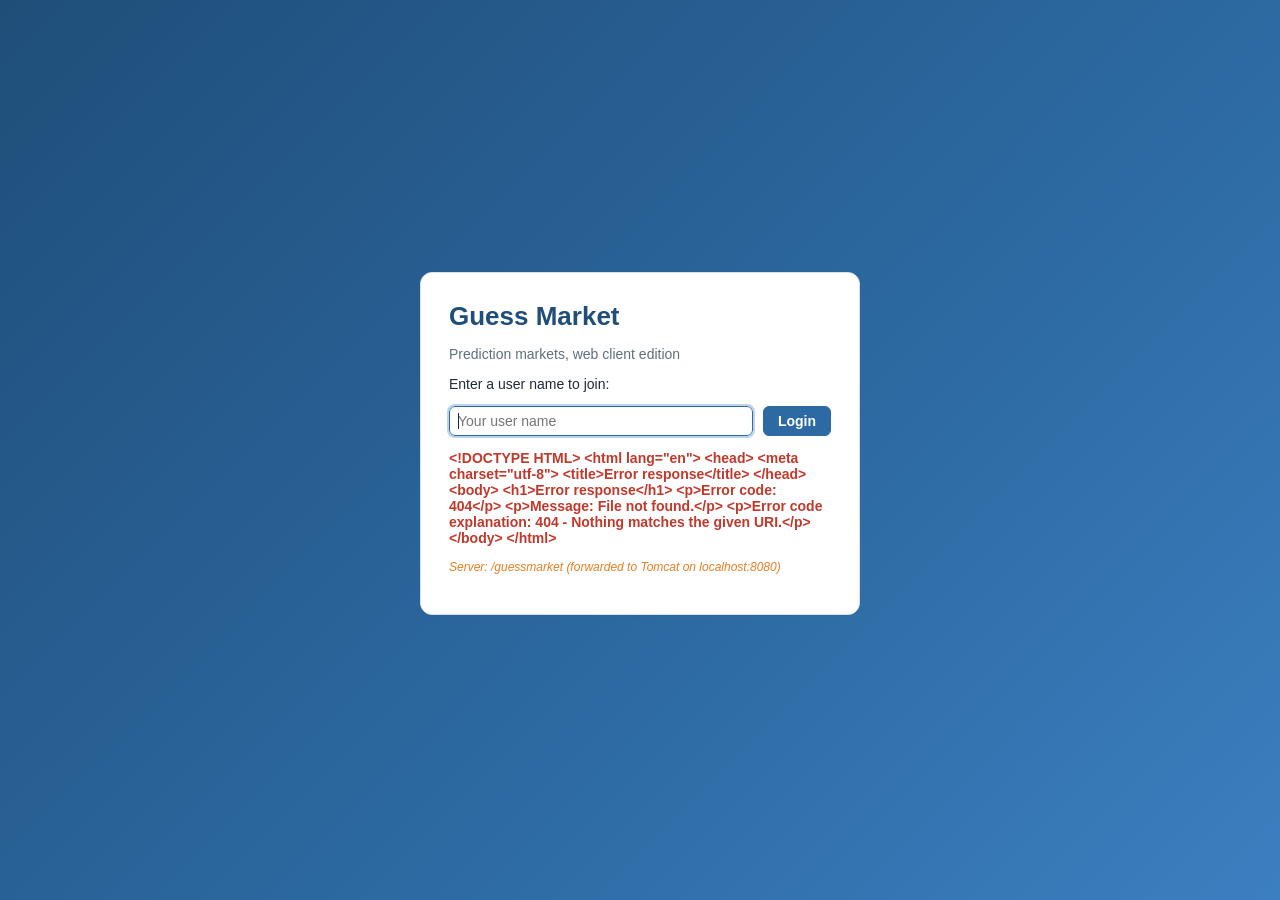
==== web-client/public/account.html @ b44ddfc3 "Guess Market EX3 - client-server prediction market: Tomcat WAR, JavaFX client, web client, chat bonu" ====
<!DOCTYPE html>
<html lang="en">
<head>
  <meta charset="UTF-8">
  <meta name="viewport" content="width=device-width, initial-scale=1">
  <title>Guess Market - Account</title>
  <link rel="stylesheet" href="css/style.css">
</head>
<body>
  <header class="app-header">
    <span class="app-title">Guess Market</span>
    <span class="sep"></span>
    <span id="user-badge" class="user-badge"></span>
    <span id="conn" class="conn"><span class="dot"></span><span>Connecting...</span></span>
    <span class="spacer"></span>
    <button id="logout-button" class="danger">Logout</button>
  </header>
  <nav class="tabs">
    <a href="events.html" data-tab="events">Events</a>
    <a href="account.html" data-tab="account">Account</a>
  </nav>

  <main class="page">
    <div class="split wide-left">
      <section class="card">
        <h2>Users in the system</h2>
        <div class="table-wrap">
          <table id="users-table">
            <thead>
              <tr><th>Name</th><th class="num">Balance</th><th>Market maker</th><th>MM of events</th><th>Online</th><th>Blocked</th></tr>
            </thead>
            <tbody></tbody>
          </table>
        </div>
      </section>

      <section>
        <div class="card">
          <h2 id="my-name"></h2>
          <div class="muted">Account balance</div>
          <div id="my-balance" class="money" style="font-size:30px"></div>
          <form id="funds-form" class="row" style="margin:8px 0 12px 0">
            <label>Load money into your account:</label>
            <input id="funds-amount" style="width:170px" type="number" min="0.01" step="0.01" placeholder="amount, e.g. 1000">
            <button id="funds-button" type="submit" class="primary">Load Funds</button>
          </form>
          <div class="info-grid">
            <span class="k">Total loaded:</span><span class="v" id="my-loaded"></span>
            <span class="k">Blocked:</span><span class="v" id="my-blocked"></span>
            <span class="k">Market maker of:</span><span class="v" id="my-mm"></span>
            <span class="k">Participations:</span><span class="v" id="my-participations"></span>
          </div>
        </div>

        <div class="card">
          <h3>Events you participate in (select a row for details)</h3>
          <div class="table-wrap">
            <table id="participations-table">
              <thead><tr><th>Event</th><th>Method</th><th>Status</th><th>Role</th><th>Involvement</th><th class="num">Profit / loss</th></tr></thead>
              <tbody></tbody>
            </table>
          </div>
          <div id="participation-details"></div>
        </div>

        <div class="card">
          <h3>Account activity (newest first)</h3>
          <div class="table-wrap">
            <table id="ledger-table">
              <thead><tr><th>#</th><th>Type</th><th>Description</th><th class="num">Amount</th><th class="num">Balance after</th></tr></thead>
              <tbody></tbody>
            </table>
          </div>
        </div>

        <div class="card">
          <h3>Balance over time</h3>
          <canvas id="balance-chart" class="chart"></canvas>
        </div>
      </section>
    </div>
  </main>

  <script src="js/api.js"></script>
  <script src="js/common.js"></script>
  <script src="js/account.js"></script>
</body>
</html>
---- web-client/public/css/style.css ----
/* Guess Market web client: same look and feel as the JavaFX "Light" theme. */

:root {
  --bg: #f3f5f8;
  --card: #ffffff;
  --header: #1f4e79;
  --header-2: #2d6aa3;
  --text: #1e2a36;
  --muted: #5f6f80;
  --line: #d9e1ea;
  --primary: #2d6aa3;
  --primary-hover: #245685;
  --danger: #c0392b;
  --ok: #2ecc71;
  --warn: #e67e22;
  --money: #1e8449;
  --row-hover: #eef4fa;
  --selected: #dce9f7;
  font-size: 14px;
}

* { box-sizing: border-box; }

body {
  margin: 0;
  font-family: "Segoe UI", Tahoma, Arial, sans-serif;
  color: var(--text);
  background: var(--bg);
  min-height: 100vh;
}

a { color: var(--primary); }

h1, h2, h3 { margin: 0 0 8px 0; }
h1 { font-size: 22px; }
h2 { font-size: 17px; color: var(--header); }
h3 { font-size: 15px; color: var(--header); }

.muted { color: var(--muted); }
.money { color: var(--money); font-weight: 600; }
.negative { color: var(--danger); font-weight: 600; }
.hidden { display: none !important; }

/* ---------- header ---------- */

.app-header {
  display: flex;
  align-items: center;
  gap: 14px;
  padding: 10px 16px;
  background: linear-gradient(90deg, var(--header), var(--header-2));
  color: #fff;
}
.app-title { font-size: 20px; font-weight: 700; letter-spacing: .3px; }
.app-header .sep { width: 1px; height: 24px; background: rgba(255,255,255,.4); }
.user-badge { font-weight: 600; }
.conn { display: flex; align-items: center; gap: 6px; font-style: italic; opacity: .95; }
.conn .dot { width: 11px; height: 11px; border-radius: 50%; background: #999; }
.conn.connected .dot { background: var(--ok); }
.conn.disconnected .dot { background: var(--danger); }
.spacer { flex: 1; }

nav.tabs { display: flex; gap: 4px; padding: 8px 16px 0 16px; background: #e4e9ef; border-bottom: 1px solid var(--line); }
nav.tabs a {
  padding: 7px 14px; border: 1px solid var(--line); border-bottom: none; border-radius: 6px 6px 0 0;
  background: #f0f3f6; color: var(--text); text-decoration: none; font-weight: 600;
}
nav.tabs a.active { background: var(--card); color: var(--header); }

/* ---------- buttons / inputs ---------- */

button {
  font: inherit; padding: 6px 14px; border-radius: 6px; border: 1px solid var(--line);
  background: #fff; color: var(--text); cursor: pointer;
}
button:hover { background: #f4f7fa; }
button:disabled { opacity: .55; cursor: not-allowed; }
button.primary { background: var(--primary); border-color: var(--primary); color: #fff; font-weight: 600; }
button.primary:hover:not(:disabled) { background: var(--primary-hover); }
button.danger { background: var(--danger); border-color: var(--danger); color: #fff; font-weight: 600; }
button.toggle { padding: 4px 12px; border-radius: 14px; }
button.toggle.on { background: var(--primary); border-color: var(--primary); color: #fff; }

input, select {
  font: inherit; padding: 6px 8px; border: 1px solid var(--line); border-radius: 6px; background: #fff; color: var(--text);
}
input:focus, select:focus { outline: 2px solid #bcd3ea; border-color: var(--primary); }
input.short { width: 110px; }

.row { display: flex; flex-wrap: wrap; gap: 10px; align-items: center; }
.row label { color: var(--muted); }

/* ---------- layout ---------- */

.card {
  background: var(--card); border: 1px solid var(--line); border-radius: 10px; padding: 14px 16px; margin-bottom: 14px;
  box-shadow: 0 1px 2px rgba(0,0,0,.04);
}
.page { padding: 14px 16px; }
.split { display: grid; grid-template-columns: 340px 1fr; gap: 14px; align-items: start; }
.split.wide-left { grid-template-columns: 1fr 1.3fr; }
@media (max-width: 900px) { .split, .split.wide-left { grid-template-columns: 1fr; } }

.info-grid { display: grid; grid-template-columns: max-content 1fr; gap: 6px 18px; }
.info-grid .k { color: var(--muted); }
.info-grid .v { font-weight: 600; }
.info-grid .badge { justify-self: start; }

/* ---------- tables ---------- */

table { width: 100%; border-collapse: collapse; }
th, td { padding: 6px 8px; text-align: left; border-bottom: 1px solid var(--line); white-space: nowrap; }
th { background: #eef2f6; color: var(--header); font-weight: 600; position: sticky; top: 0; }
tbody tr:hover { background: var(--row-hover); }
tr.selected { background: var(--selected) !important; }
tr.clickable { cursor: pointer; }
.table-wrap { overflow: auto; max-height: 420px; border: 1px solid var(--line); border-radius: 6px; }
td.num, th.num { text-align: right; }
.empty { padding: 18px; text-align: center; color: var(--muted); }

/* ---------- event list ---------- */

ul.event-list { list-style: none; margin: 0; padding: 0; max-height: 70vh; overflow: auto; border: 1px solid var(--line); border-radius: 6px; }
ul.event-list li { padding: 8px 10px; border-bottom: 1px solid var(--line); cursor: pointer; }
ul.event-list li:hover { background: var(--row-hover); }
ul.event-list li.selected { background: var(--selected); }
ul.event-list .title { font-weight: 600; }
ul.event-list .sub { font-size: 12px; color: var(--muted); }

.badge { display: inline-block; padding: 1px 8px; border-radius: 10px; font-size: 12px; font-weight: 600; background: #e6edf5; color: var(--header); }
.badge.active { background: #e3f7ea; color: #1e8449; }
.badge.closed { background: #f6e3e1; color: var(--danger); }

/* ---------- login ---------- */

.login-bg { min-height: 100vh; display: flex; align-items: center; justify-content: center;
  background: linear-gradient(135deg, #1f4e79, #2d6aa3 60%, #3c7fc0); }
.login-card { width: 440px; max-width: 94vw; padding: 28px; border-radius: 12px; }
.login-card h1 { color: var(--header); font-size: 26px; }
.login-card .hint { font-style: italic; color: var(--warn); font-size: 12px; }
.error { color: var(--danger); font-weight: 600; min-height: 1.3em; }

/* ---------- messages (toast) ---------- */

#toast {
  position: fixed; right: 18px; bottom: 18px; max-width: 460px; padding: 12px 16px; border-radius: 8px;
  background: #1e2a36; color: #fff; box-shadow: 0 4px 14px rgba(0,0,0,.25); white-space: pre-line;
  opacity: 0; transform: translateY(10px); transition: opacity .2s, transform .2s; z-index: 50; pointer-events: none;
}
#toast.show { opacity: 1; transform: translateY(0); }
#toast.error { background: var(--danger); }
#toast.ok { background: #1e8449; }

/* ---------- small chart (balance / price history) ---------- */

.chart { width: 100%; height: 160px; border: 1px solid var(--line); border-radius: 6px; background: #fff; }
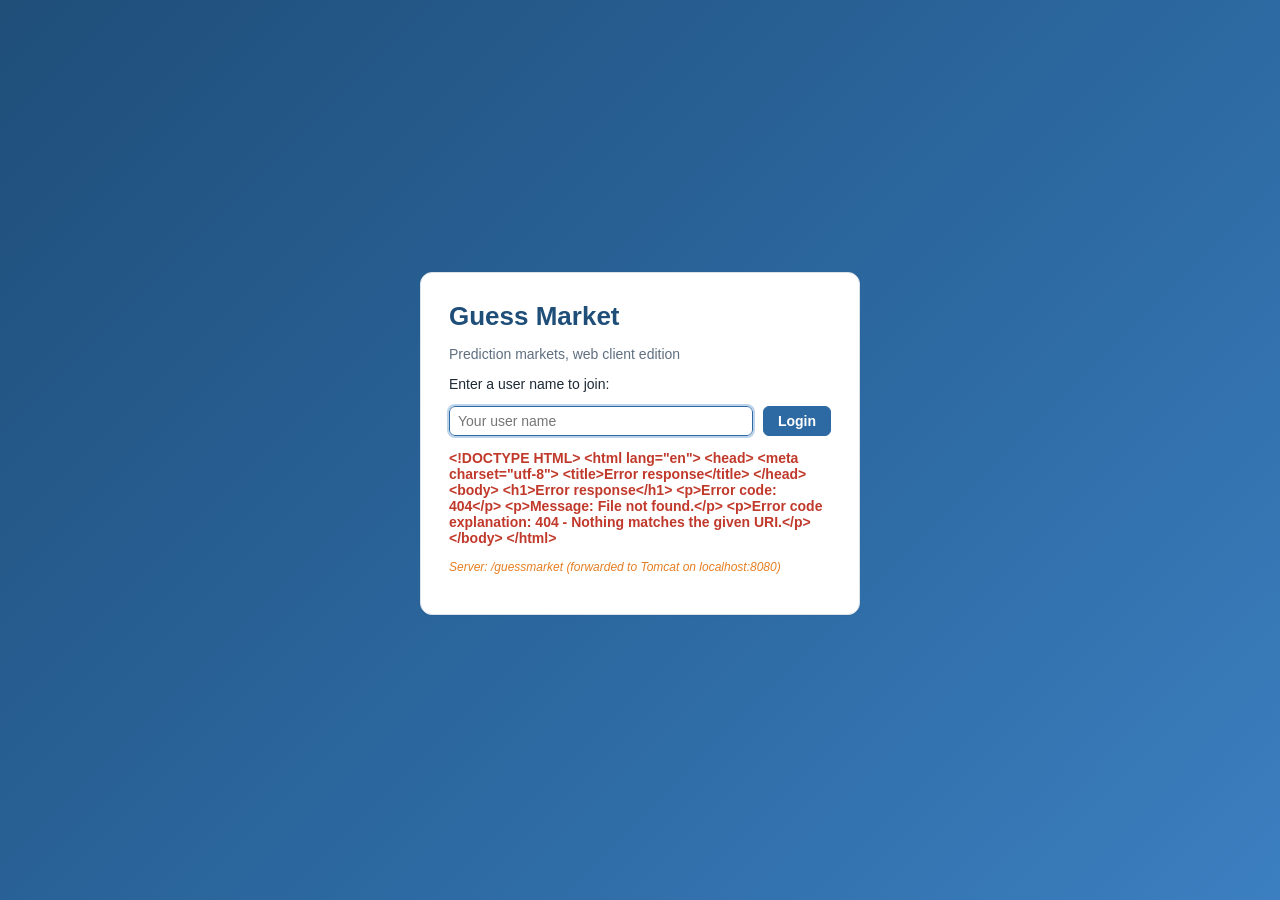
==== commit 1d346781: "Web client: add the chat room page (same /chat endpoints as the JavaFX client, no server change)" ====
--- a/web-client/public/account.html
+++ b/web-client/public/account.html
@@ -18,6 +18,7 @@
   <nav class="tabs">
     <a href="events.html" data-tab="events">Events</a>
     <a href="account.html" data-tab="account">Account</a>
+    <a href="chat.html" data-tab="chat">Chat (bonus)</a>
   </nav>
 
   <main class="page">
--- a/web-client/public/css/style.css
+++ b/web-client/public/css/style.css
@@ -154,3 +154,17 @@
 /* ---------- small chart (balance / price history) ---------- */
 
 .chart { width: 100%; height: 160px; border: 1px solid var(--line); border-radius: 6px; background: #fff; }
+
+/* ---------- chat (bonus) ---------- */
+
+.chat-card { max-width: 900px; margin: 0 auto; display: flex; flex-direction: column; }
+.chat-lines {
+  list-style: none; margin: 8px 0 10px 0; padding: 8px; height: calc(100vh - 290px); min-height: 240px; overflow-y: auto;
+  border: 1px solid var(--line); border-radius: 6px; background: #fafbfd;
+}
+.chat-line { padding: 6px 10px; margin: 4px 0; border-radius: 8px; background: #fff; border: 1px solid var(--line); max-width: 85%; }
+.chat-line.mine { margin-left: auto; background: var(--selected); border-color: #bcd3ea; }
+.chat-line .who { font-size: 12px; color: var(--muted); margin-bottom: 2px; }
+.chat-line .text { white-space: pre-wrap; word-break: break-word; }
+.chat-form { flex-wrap: nowrap; }
+.chat-form input { flex: 1; min-width: 0; }
